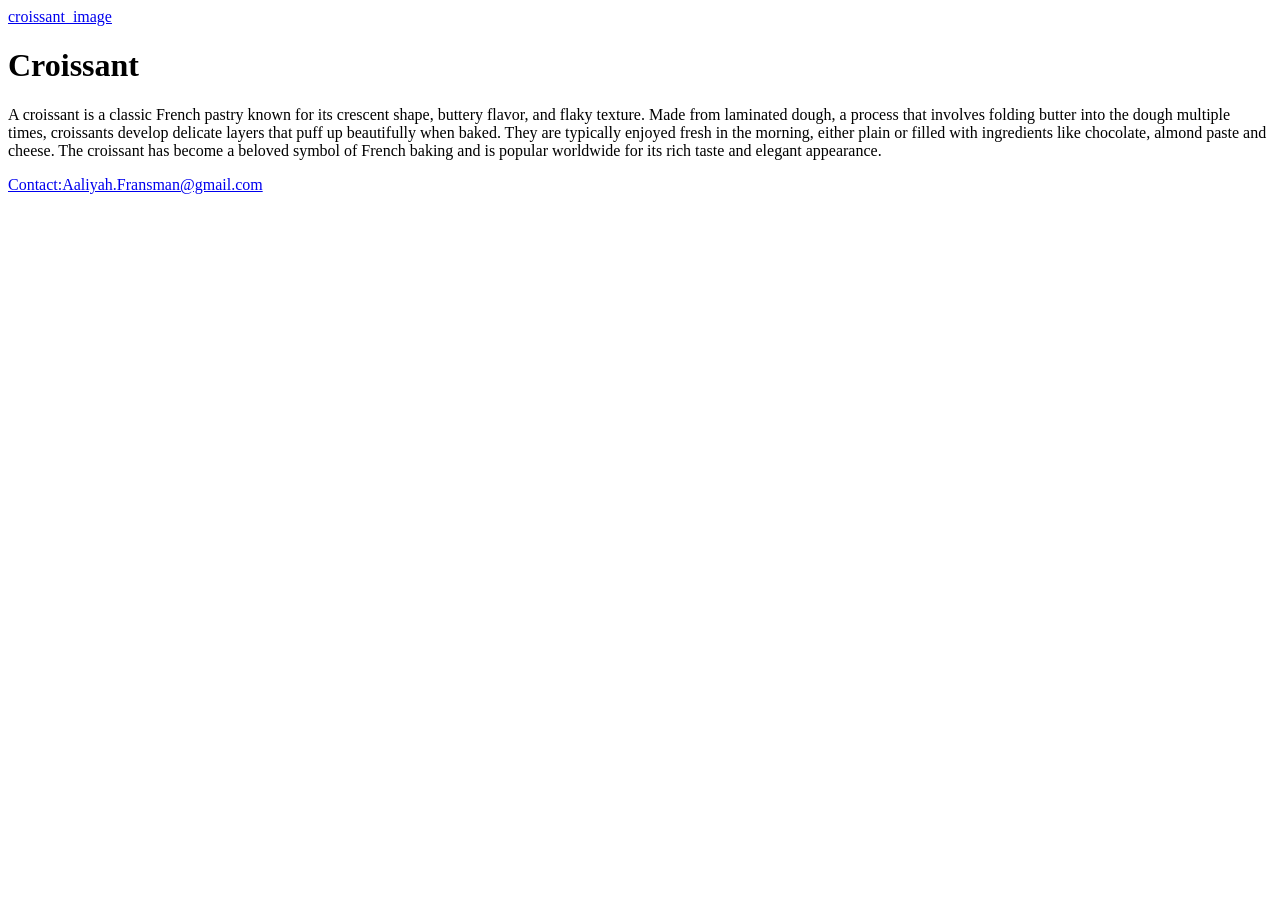
==== index.html @ 48d8f7fd "Added the basic HTML structure, photo page, and contact page" ====
<!DOCTYPE html>
<html lang="en">
  <head>
    <meta charset="UTF-8" />
    <meta name="viewport" content="width=device-width, initial-scale=1.0" />
    <a href="photo.html">croissant_image</a>
    <title>Document</title>
  </head>
  <body>
    <h1>Croissant</h1>
    <p>
      A croissant is a classic French pastry known for its crescent shape,
      buttery flavor, and flaky texture. Made from laminated dough, a process
      that involves folding butter into the dough multiple times, croissants
      develop delicate layers that puff up beautifully when baked. They are
      typically enjoyed fresh in the morning, either plain or filled with
      ingredients like chocolate, almond paste and cheese. The croissant has
      become a beloved symbol of French baking and is popular worldwide for its
      rich taste and elegant appearance.
    </p>
    <a href="contact.html">Contact:Aaliyah.Fransman@gmail.com</a>
  </body>
</html>
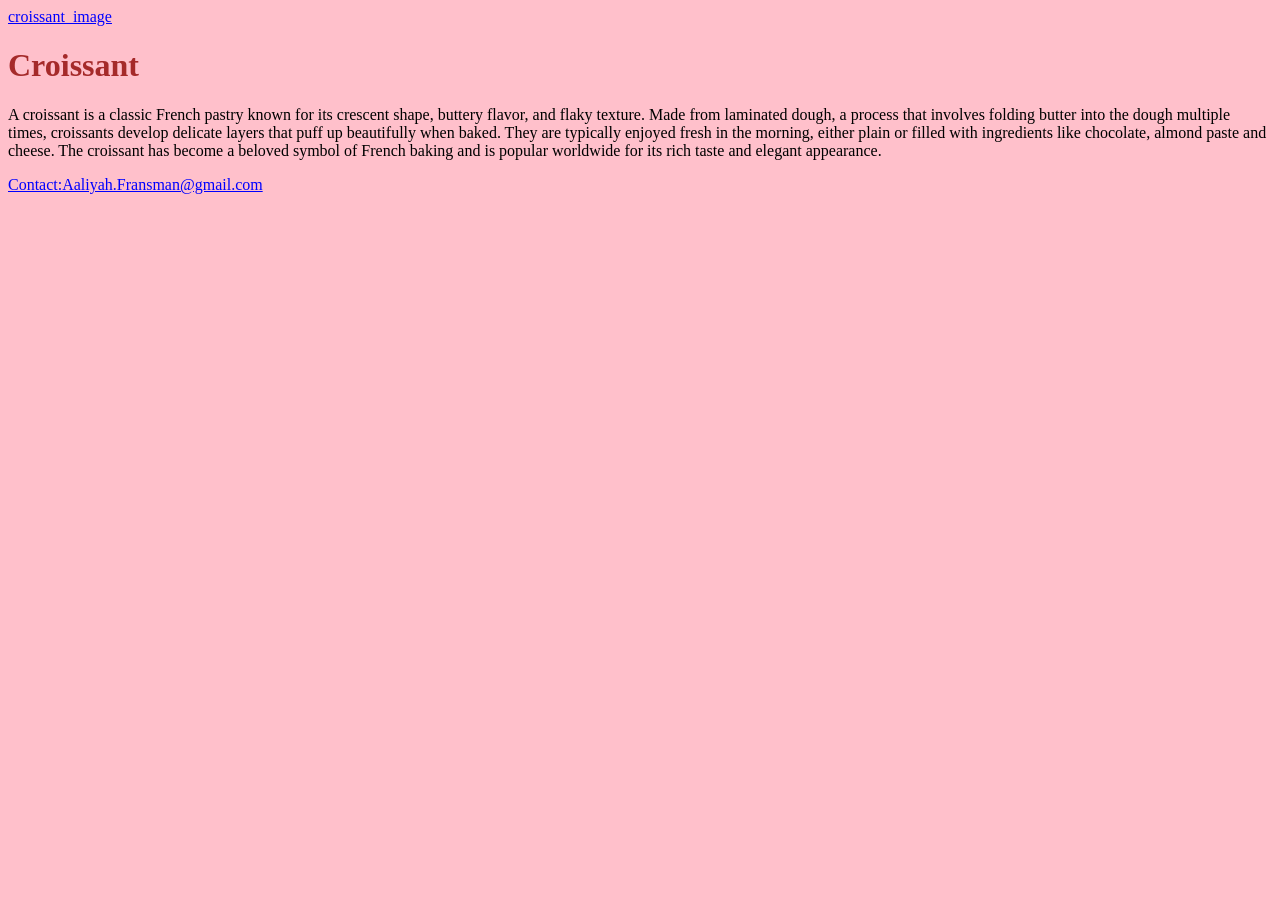
==== commit a897e9e6: "Added CSS" ====
--- a/index.html
+++ b/index.html
@@ -4,6 +4,10 @@
     <meta charset="UTF-8" />
     <meta name="viewport" content="width=device-width, initial-scale=1.0" />
     <a href="photo.html">croissant_image</a>
+    <link rel="stylesheet" href="style.css" />
+    <link href="photo.html" />
+    <link href="contact.html" />
+
     <title>Document</title>
   </head>
   <body>
--- a/style.css
+++ b/style.css
@@ -0,0 +1,9 @@
+h1 {
+  color: brown;
+}
+a {
+  color: blue;
+}
+body {
+  background-color: pink;
+}
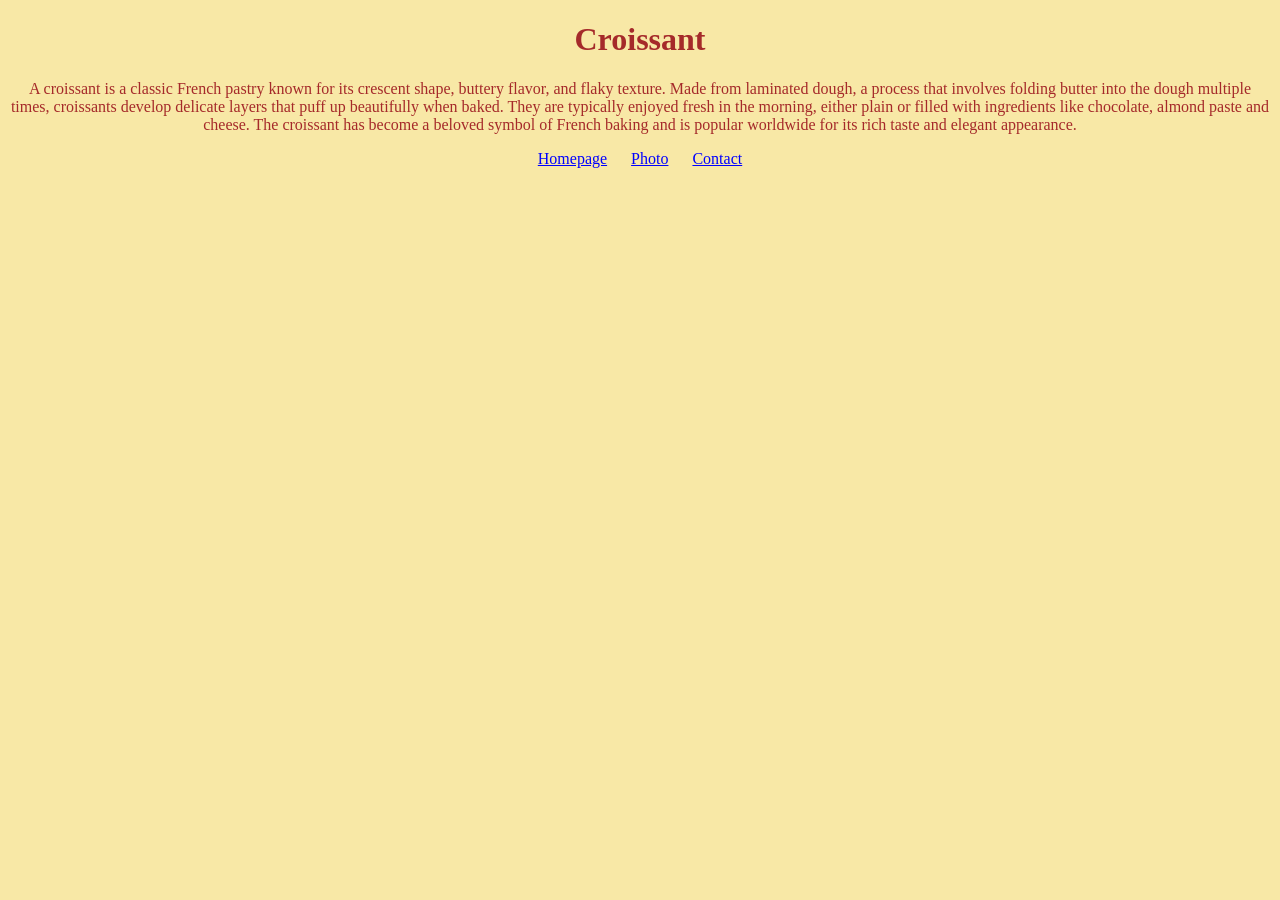
==== commit b6dcd156: "Updated the HTML and CSS" ====
--- a/index.html
+++ b/index.html
@@ -3,12 +3,12 @@
   <head>
     <meta charset="UTF-8" />
     <meta name="viewport" content="width=device-width, initial-scale=1.0" />
-    <a href="photo.html">croissant_image</a>
+
+    <meta name="Croissant" content="A classic French pastry" />
+
     <link rel="stylesheet" href="style.css" />
-    <link href="photo.html" />
-    <link href="contact.html" />
 
-    <title>Document</title>
+    <title>Croisant</title>
   </head>
   <body>
     <h1>Croissant</h1>
@@ -22,6 +22,10 @@
       become a beloved symbol of French baking and is popular worldwide for its
       rich taste and elegant appearance.
     </p>
-    <a href="contact.html">Contact:Aaliyah.Fransman@gmail.com</a>
+    <footer>
+      <a href="index.html"> Homepage</a>
+      <a href="photo.html"> Photo</a>
+      <a href="contact.html"> Contact</a>
+    </footer>
   </body>
 </html>
--- a/style.css
+++ b/style.css
@@ -1,9 +1,25 @@
-h1 {
+h1,
+p {
   color: brown;
+  text-align: center;
 }
-a {
+
+body {
+  background: #f8e8a6;
+}
+
+.croissant-photo {
+  max-width: 100%;
+  border-radius: 10px;
+  display: block;
+  margin: 30px auto;
+}
+
+footer {
+  text-align: center;
+}
+
+footer a {
+  margin: 0 10px;
   color: blue;
 }
-body {
-  background-color: pink;
-}
